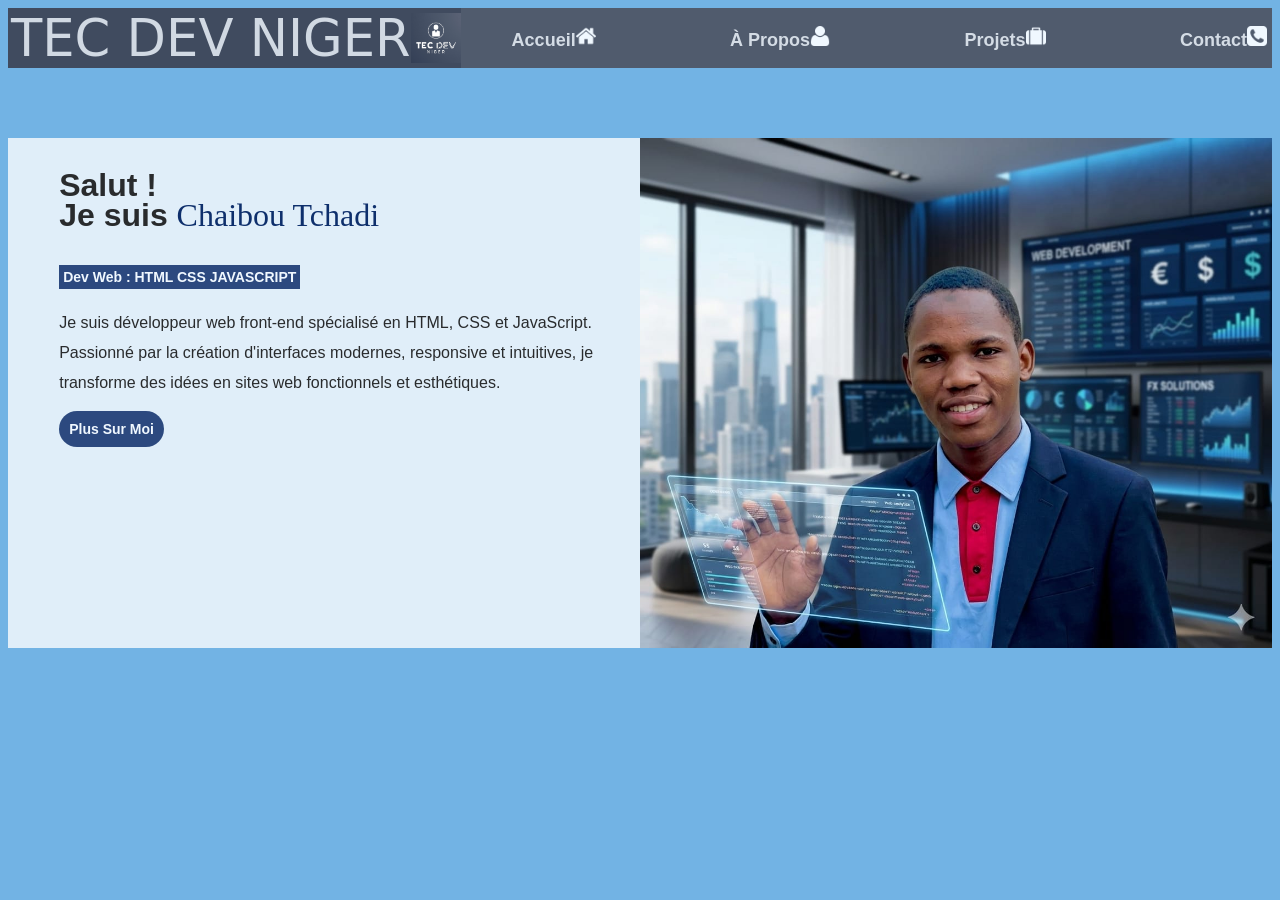
==== index.html @ aa71e66b "first commit" ====
<!doctype html>
<html lang="fr">
  <head>
    <meta charset="UTF-8" />
    <meta name="viewport" content="width=device-width, initial-scale=1.0" />
    <title>PORTFOLIO TCHADI</title>
    <link rel="stylesheet" href="style.css" />
  </head>

  <body>
    <div class="block">
      <div>
        <header>
          <!--le titre et son logo -->

          <div class="titre-logo">
            <h1>TEC DEV NIGER</h1>
            <img src="./img/LOGO tec dev.jpg" alt="logo" class="logo-tec-dev" />
          </div>

          <!-- la bar de navigation -->

          <nav class="navbar">
            <div class="nav-icon">
              <a href="./index.html" target="_blank">accueil</a>
              <img src="./img/home.png" alt="home" />
            </div>

            <div class="nav-icon">
              <a href="./propos.html" target="_blank">à propos</a>
              <img src="./img/user-shape.png" alt="user-shape" />
            </div>
            <div class="nav-icon">
              <a href="./projets.html" target="_blank">projets</a>
              <img src="./img/suitcase-with-white-details.png" alt="suitcase" />
            </div>
            <div class="nav-icon">
              <a href=" mailto: chaiboutchadi@gmail.com" target="_blank"
                >contact</a
              >
              <img src="./img/telephone-symbol-button.png" alt="telephone" />
            </div>
          </nav>
        </header>

        <main>
          <div class="descrip-text">
            <p class="para-1">
              Salut ! <br />
              Je suis <span class="spn">Chaibou Tchadi</span>
            </p>
            <p class="para-2">Dev Web : HTML CSS JAVASCRIPT</p>
            <p class="para-3">
              Je suis développeur web front-end spécialisé en HTML, CSS et
              JavaScript. Passionné par la création d'interfaces modernes,
              responsive et intuitives, je transforme des idées en sites web
              fonctionnels et esthétiques.
            </p>
            <a href="./propos.html">Plus Sur Moi</a>
          </div>

          <img class="descrip-img" src="img/descrip-img.jpeg" alt="img" />
        </main>
      </div>
    </div>
  </body>
</html>
---- style.css ----
* body {
  background-color: rgb(114, 179, 228);
}
.block {
  display: contents;
  justify-content: center;
  align-items: center;
  margin-top: 50px 25px 50px 25px;
  max-width: 1200px;
}
header {
  display: flex;
  justify-content: space-between;
  align-items: center;
  background-color: rgb(80, 91, 109);
  padding: 0;
}

.titre-logo {
  display: flex;
  background-color: rgb(64, 75, 95);
  align-items: center;
  padding: 0;
  width: max-content;
}

h1 {
  width: max-content;
  font-family: "Rubik Maze", system-ui;
  font-weight: 400;
  font-style: normal;
  font-size: clamp(1em, 4vw, 4em);
  margin: 0;
  color: rgba(240, 248, 255, 0.822);
  padding-left: 3px;
}

.logo-tec-dev {
  width: clamp(25px, 4vw, 50px);
}

.navbar {
  display: flex;
  justify-content: space-between;
  align-items: center;
  text-align: center;
  width: 60%;
  height: 100%;
  padding-right: 5px;
}

.nav-icon {
  display: flex;
  justify-content: center;
  align-items: baseline;
  transition: 0.15s all ease;
}

.nav-icon:hover {
  border-bottom: 4px rgba(240, 248, 255, 0.822) double;
  /* border-right: 4px rgba(240, 248, 255, 0.822) double; */
  padding: 0px 5px 3px 0px;
  margin: 0;
}

.nav-icon img {
  width: clamp(10px, 4vw, 20px);
}

nav a {
  font-size: clamp(10px, 3vw, 18px);
  font-family: Arial, Helvetica, sans-serif;
  font-weight: 600;
  margin: 0;
  color: rgba(240, 248, 255, 0.822);
  padding-left: 3px;
  text-decoration: none;
  text-transform: capitalize;
}

main {
  display: flex;
  margin-top: 70px;
}

.descrip-text {
  width: 50%;
  padding-left: clamp(50px, 4vw, 100px);
  background-color: rgb(224, 238, 249);
  font-size: 1em;
  line-height: 30px;
  padding-bottom: 20px;
}

.descrip-img {
  width: 50%;
}

.para-1 {
  font-family: "Orbitron", sans-serif;
  font-optical-sizing: auto;
  font-weight: 600;
  font-style: normal;
  font-size: 2rem;
  color: rgba(0, 0, 0, 0.82);
}
.spn {
  color: rgb(14, 47, 108);
  font-family: "Ribeye Marrow", serif;
  font-weight: 400;
  font-style: normal;
}
.para-2 {
  font-family: "Poppins", sans-serif;
  font-style: normal;
  font-size: 14px;
  font-weight: 600;
  padding: 4px;
  display: inline;
  color: aliceblue;
  background-color: rgba(14, 47, 108, 0.858);
}
.para-3 {
  font-family: "Poppins", sans-serif;
  color: rgba(0, 0, 0, 0.82);
}
.descrip-text a {
  text-decoration: none;
  color: aliceblue;
  border-radius: 25px;
  background-color: rgba(14, 47, 108, 0.858);
  padding: 10px;
  font-family: "Poppins", sans-serif;
  font-style: normal;
  font-size: 14px;
  font-weight: 600;
}
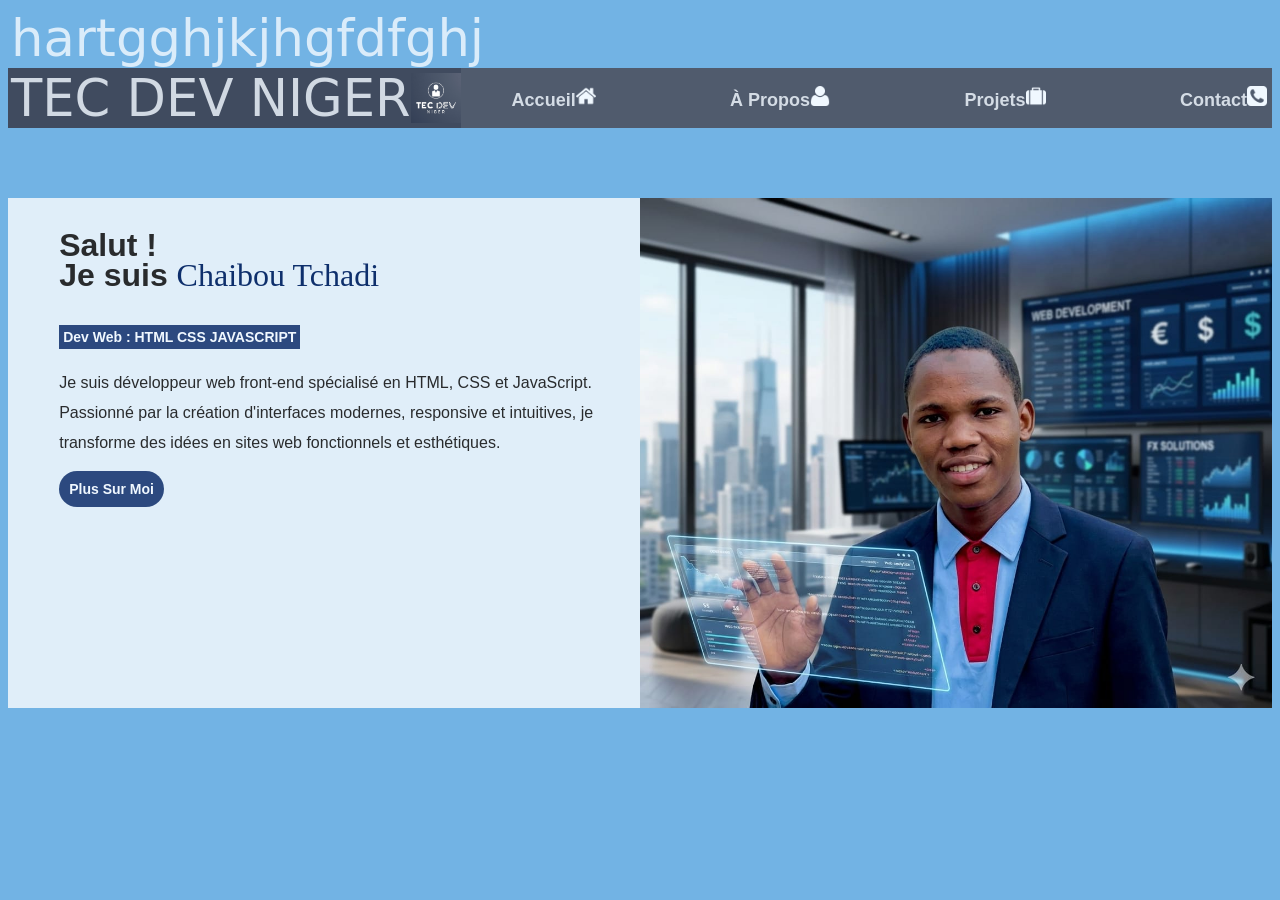
==== commit d8fbc79f: "Add heading to index.html" ====
--- a/index.html
+++ b/index.html
@@ -8,6 +8,7 @@
   </head>
 
   <body>
+  <h1>hartgghjkjhgfdfghj</h1>
     <div class="block">
       <div>
         <header>
